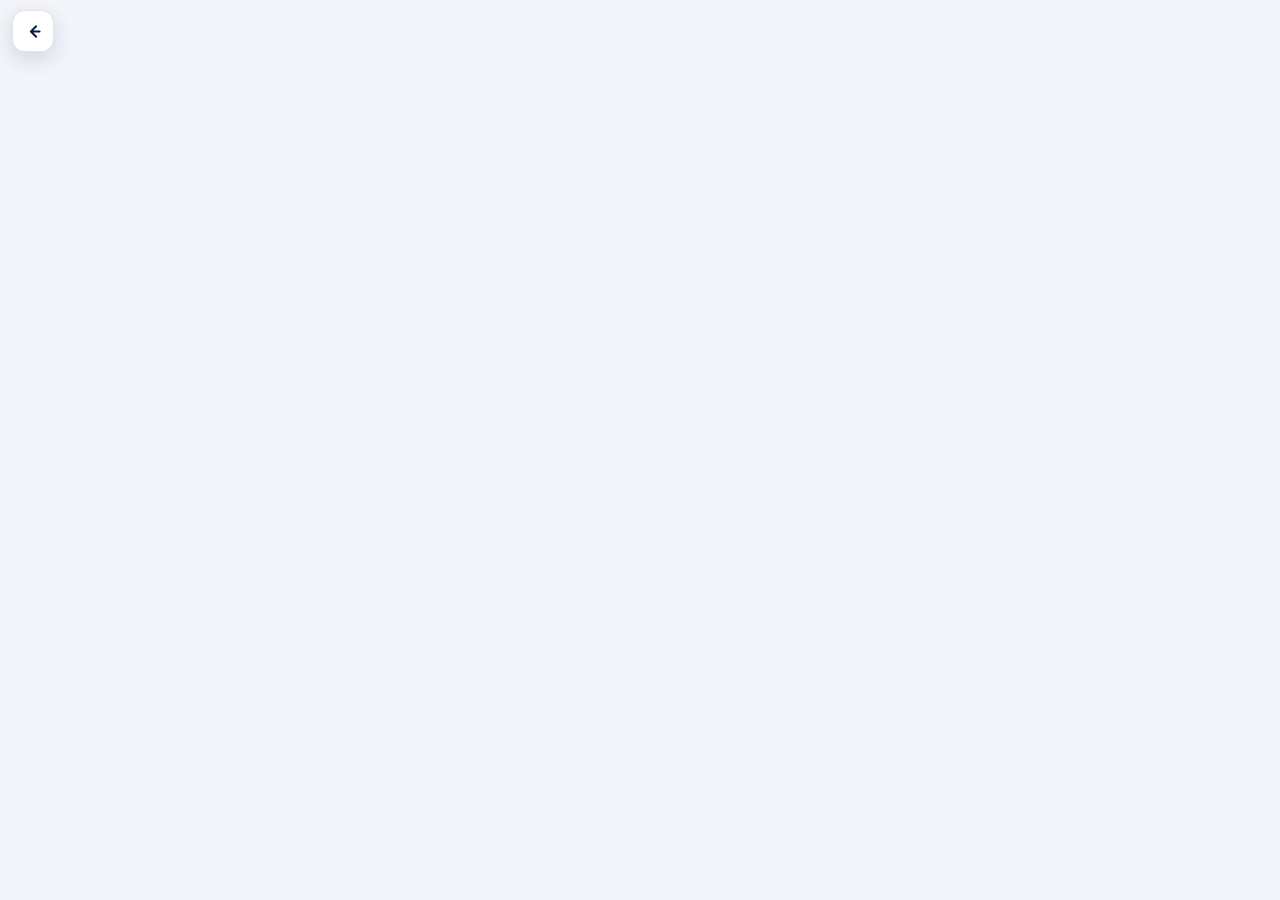
==== sweldo.html @ 61c631fc "Add files via upload" ====
<!doctype html>
<html lang="en">
<head>
  <meta charset="utf-8">
  <meta name="viewport" content="width=device-width,initial-scale=1,viewport-fit=cover">
  <meta name="theme-color" content="#f3f5fa">
  <meta name="apple-mobile-web-app-capable" content="yes">
  <meta name="apple-mobile-web-app-status-bar-style" content="default">
  <title>Sweldo · Cashual</title>
  <style>
    *{box-sizing:border-box}html,body{width:100%;height:100%;margin:0;overflow:hidden;background:#f3f5fa}iframe{position:fixed;inset:0;width:100%;height:100%;border:0;background:#f3f5fa}.back{position:fixed;z-index:10;top:calc(env(safe-area-inset-top,0px) + 10px);left:12px;width:42px;height:42px;padding:0;display:grid;place-items:center;border:1px solid rgba(7,26,73,.12);border-radius:13px;background:rgba(255,255,255,.94);color:#071a49;box-shadow:0 7px 22px rgba(7,26,73,.15);backdrop-filter:blur(12px);-webkit-backdrop-filter:blur(12px)}.back svg{width:21px;height:21px;fill:none;stroke:currentColor;stroke-width:2.2;stroke-linecap:round;stroke-linejoin:round}
  </style>
</head>
<body>
  <iframe src="https://vhyxnz.github.io/Sweldo/?embedded=cashual" title="Sweldo salary calculator" allow="clipboard-read; clipboard-write"></iframe>
  <a class="back" href="./#home" aria-label="Back to Cashual" title="Back to Cashual"><svg viewBox="0 0 24 24" aria-hidden="true"><path d="m15 18-6-6 6-6M9 12h10"/></svg></a>
</body>
</html>
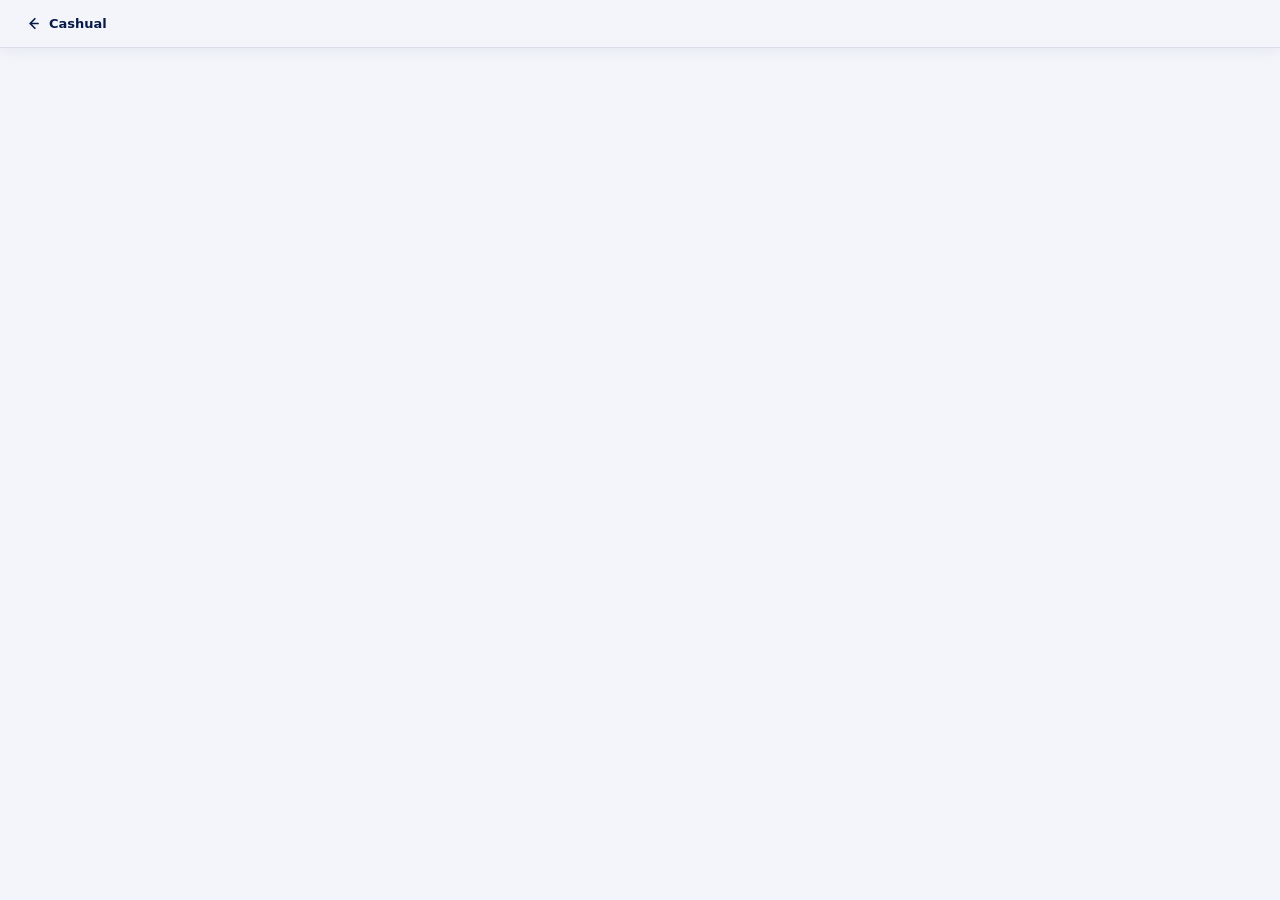
==== commit 9fcc46d3: "Add files via upload" ====
--- a/sweldo.html
+++ b/sweldo.html
@@ -8,11 +8,11 @@
   <meta name="apple-mobile-web-app-status-bar-style" content="default">
   <title>Sweldo · Cashual</title>
   <style>
-    *{box-sizing:border-box}html,body{width:100%;height:100%;margin:0;overflow:hidden;background:#f3f5fa}iframe{position:fixed;inset:0;width:100%;height:100%;border:0;background:#f3f5fa}.back{position:fixed;z-index:10;top:calc(env(safe-area-inset-top,0px) + 10px);left:12px;width:42px;height:42px;padding:0;display:grid;place-items:center;border:1px solid rgba(7,26,73,.12);border-radius:13px;background:rgba(255,255,255,.94);color:#071a49;box-shadow:0 7px 22px rgba(7,26,73,.15);backdrop-filter:blur(12px);-webkit-backdrop-filter:blur(12px)}.back svg{width:21px;height:21px;fill:none;stroke:currentColor;stroke-width:2.2;stroke-linecap:round;stroke-linejoin:round}
+    *{box-sizing:border-box}html,body{width:100%;height:100%;margin:0;overflow:hidden;background:#f3f5fa}.return-bar{position:fixed;z-index:10;inset:0 0 auto;height:calc(env(safe-area-inset-top,0px) + 48px);padding:env(safe-area-inset-top,0px) 12px 0;display:flex;align-items:center;background:rgba(243,245,250,.96);border-bottom:1px solid rgba(7,26,73,.1);box-shadow:0 3px 15px rgba(7,26,73,.06);backdrop-filter:blur(16px);-webkit-backdrop-filter:blur(16px)}iframe{position:fixed;left:0;right:0;top:calc(env(safe-area-inset-top,0px) + 48px);bottom:0;width:100%;height:calc(100% - env(safe-area-inset-top,0px) - 48px);border:0;background:#f3f5fa}.back{min-height:36px;padding:0 11px;display:inline-flex;align-items:center;gap:7px;border:0;border-radius:10px;background:transparent;color:#071a49;text-decoration:none;font:750 13px/1 system-ui,-apple-system,BlinkMacSystemFont,"Segoe UI",sans-serif}.back:active{background:rgba(37,99,235,.08)}.back svg{width:19px;height:19px;fill:none;stroke:currentColor;stroke-width:2.2;stroke-linecap:round;stroke-linejoin:round}
   </style>
 </head>
 <body>
+  <header class="return-bar"><a class="back" href="./#home" aria-label="Back to Cashual" title="Back to Cashual"><svg viewBox="0 0 24 24" aria-hidden="true"><path d="m15 18-6-6 6-6M9 12h10"/></svg><span>Cashual</span></a></header>
   <iframe src="https://vhyxnz.github.io/Sweldo/?embedded=cashual" title="Sweldo salary calculator" allow="clipboard-read; clipboard-write"></iframe>
-  <a class="back" href="./#home" aria-label="Back to Cashual" title="Back to Cashual"><svg viewBox="0 0 24 24" aria-hidden="true"><path d="m15 18-6-6 6-6M9 12h10"/></svg></a>
 </body>
 </html>
